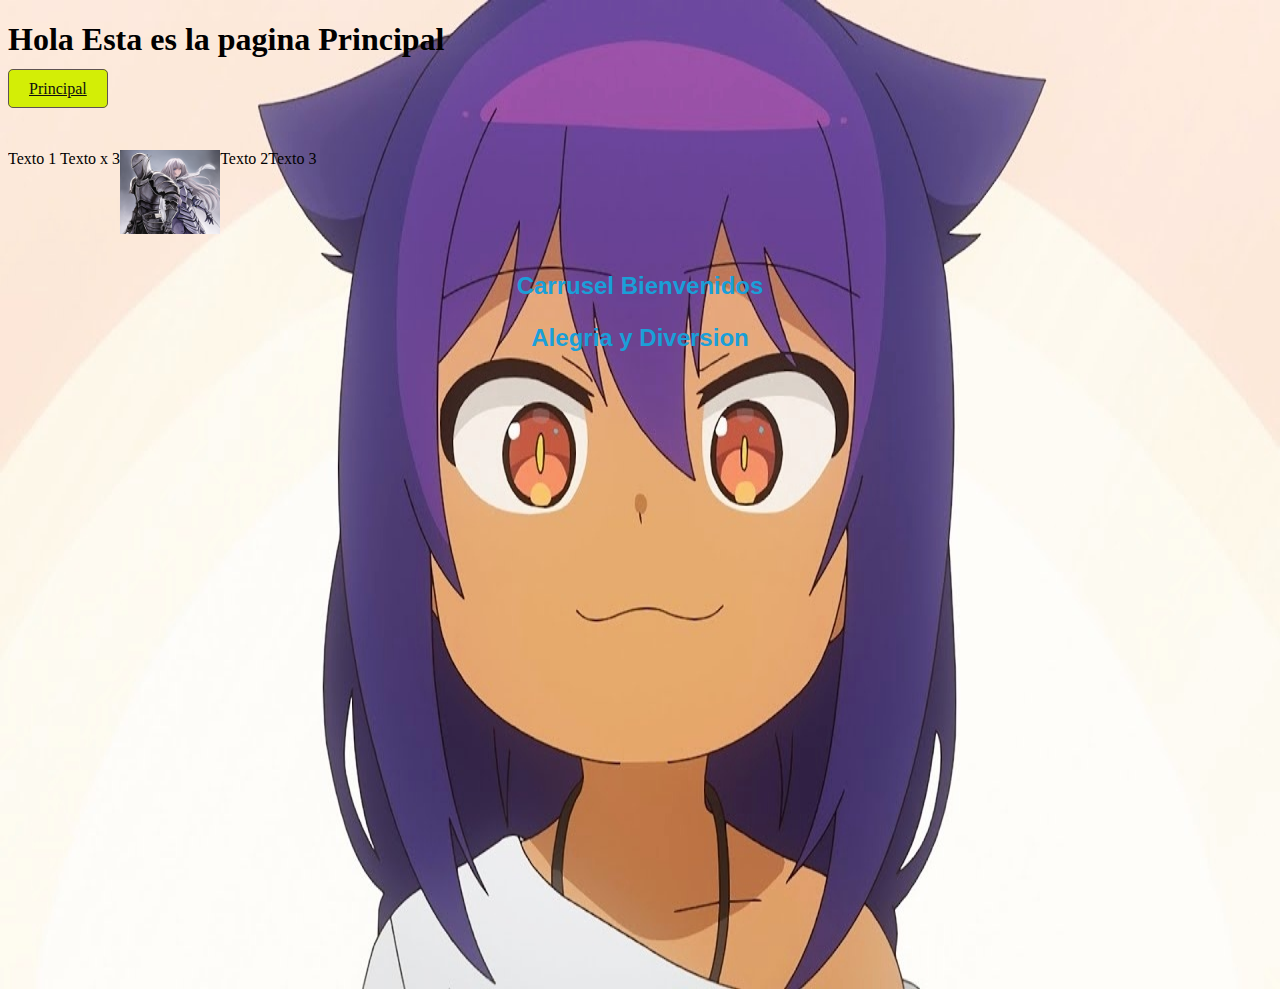
==== index.html @ 3f8a6c99 "Add files via upload" ====
<!DOCTYPE html>
<html lang="en">
<head>
    <meta charset="UTF-8">
    <meta http-equiv="X-UA-Compatible" content="IE=edge">
    <meta name="viewport" content="width=device-width, initial-scale=1.0">
    <link rel="stylesheet" type="text/css" href="Proyecto%20Carrusel/estilos/estilodef.css">
    <title>Document</title>
    <script src="Proyecto Carrusel/Scripts/carrusel.js"></script>
    <link rel="stylesheet" href="Proyecto Carrusel/estilos/carrusel.css">
</head>
<body>
    <h1>Hola Esta es la pagina Principal</h1>
    <li><a href="Proyecto%20Carrusel/carrusel.html" class="botonBonito">Principal</a></li> 
<br><br>

<div class="carousel-container">
    <div class="carousel-slide">
      <p>Texto 1 Texto x 3 <img src="Proyecto Carrusel/Listado_Estudiantes/fotos/0.png" style="float: right; width: 100px;"></p>
      <p>Texto 2</p>
      <p>Texto 3</p>
    </div>
  </div>    
<br>
<div>
<h2 class="texto-grande">Carrusel Bienvenidos</h2> <h3 class="texto-grande">Alegria y Diversion</h3>
</div>
</body>
</html>
---- Proyecto Carrusel/estilos/carrusel.css ----
.carousel-container {
    width: 100%;
    height: 100px;
    overflow: hidden;
  }
  
  .carousel-slide {
    display: flex;
    width: calc(100%); /* 3 veces el ancho del contenedor para contener los 3 textos */
    animation: slide 10s infinite;
  }
  
  .carousel-item {
    width: calc(100%); /* ancho fijo para cada elemento */
    float: left; /* flotar los elementos a la izquierda */
  }
  
  @keyframes slide {
    0% {
      transform: translateX(0);
    }
    100% {
      transform: translateX(calc(100%)); /* mover el contenido hacia la izquierda un elemento a la vez */
    }
  }

  .texto-grande {
    font-size: 24px;
    font-family: Arial;
    text-align: center;
    color: rgb(26, 159, 216);
  }
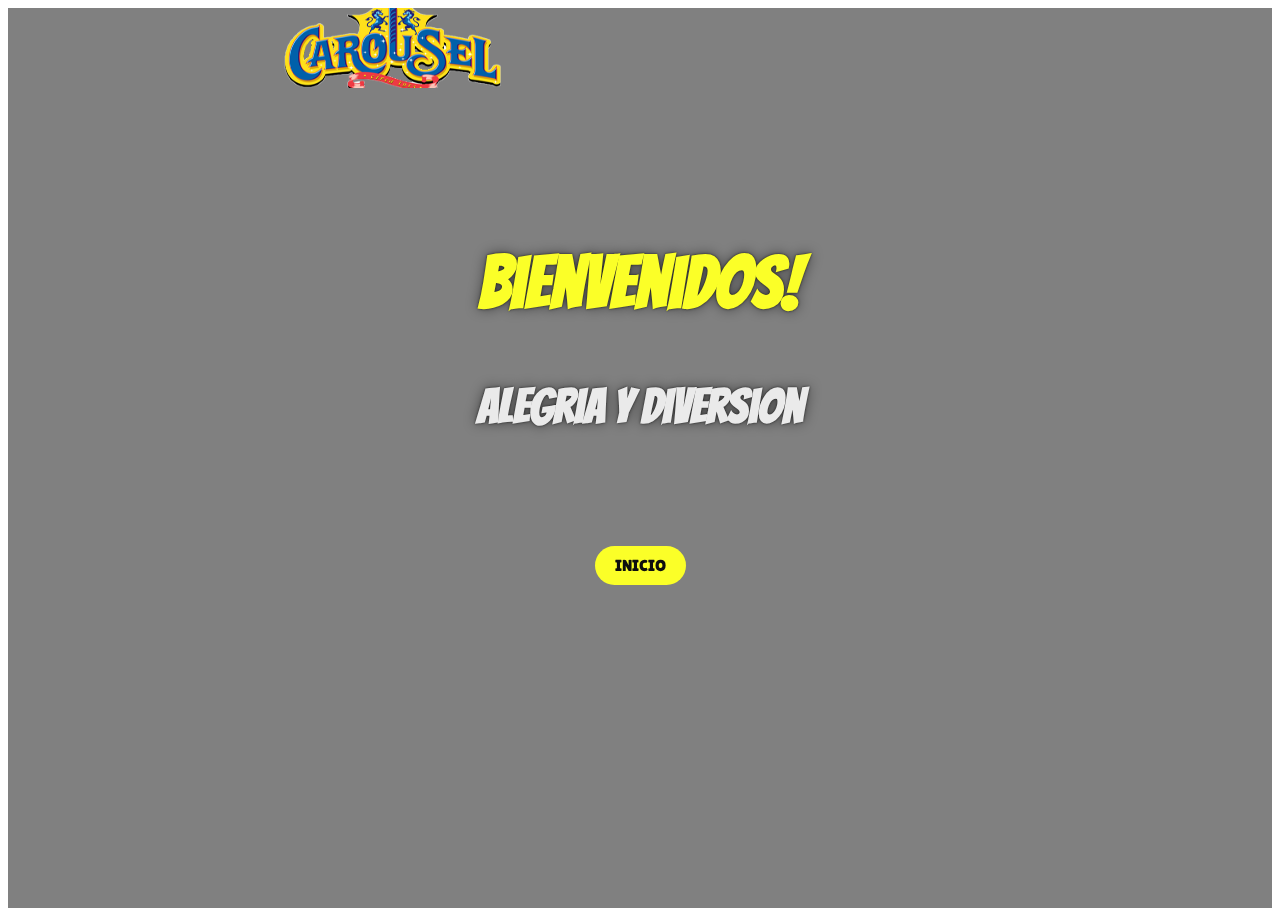
==== commit 8d009ad4: "Avance de Proyecto" ====
--- a/index.html
+++ b/index.html
@@ -4,26 +4,36 @@
     <meta charset="UTF-8">
     <meta http-equiv="X-UA-Compatible" content="IE=edge">
     <meta name="viewport" content="width=device-width, initial-scale=1.0">
+    <meta charset="utf-8" />
+   
+    <link rel="icon" href="Proyecto Carrusel/imagenes/fondos/df7972064f440a205dfb45e6be7963fe-insignia-de-cita-de-circo-simple-de-carrusel.png">
+  
     <link rel="stylesheet" type="text/css" href="Proyecto%20Carrusel/estilos/estilodef.css">
-    <title>Document</title>
+    <title>Carrousel Infantil</title>
+
     <script src="Proyecto Carrusel/Scripts/carrusel.js"></script>
+
     <link rel="stylesheet" href="Proyecto Carrusel/estilos/carrusel.css">
 </head>
 <body>
-    <h1>Hola Esta es la pagina Principal</h1>
-    <li><a href="Proyecto%20Carrusel/carrusel.html" class="botonBonito">Principal</a></li> 
-<br><br>
-
+ 
 <div class="carousel-container">
     <div class="carousel-slide">
-      <p>Texto 1 Texto x 3 <img src="Proyecto Carrusel/Listado_Estudiantes/fotos/0.png" style="float: right; width: 100px;"></p>
-      <p>Texto 2</p>
-      <p>Texto 3</p>
+      <img src="./Proyecto Carrusel/imagenes/fondos/Sin título-1.png"
+      style="float: right; width: 50em; height: 5em;">
+       <!-- "Proyecto Carrusel/Listado_Estudiantes/fotos/0.png"  -->
     </div>
-  </div>    
-<br>
-<div>
-<h2 class="texto-grande">Carrusel Bienvenidos</h2> <h3 class="texto-grande">Alegria y Diversion</h3>
+  </div> 
+  <br><br><br><br>
+  <div>
+    <h2 class="scaleupbottom">Bienvenidos!</h2> 
+    
+    <h3 class="scale-up-vertical-center">Alegria y Diversion</h3> <br><br><br><br>
+    
+    <center> <!-- <h1>Página Principal</h1> -->
+      <a href="Proyecto%20Carrusel/carrusel.html" class="rotate-horizontal-center">INICIO</a> </center>
+    
+    
 </div>
-</body>
+  </body>
 </html>--- a/Proyecto Carrusel/estilos/carrusel.css
+++ b/Proyecto Carrusel/estilos/carrusel.css
@@ -7,7 +7,7 @@
   .carousel-slide {
     display: flex;
     width: calc(100%); /* 3 veces el ancho del contenedor para contener los 3 textos */
-    animation: slide 10s infinite;
+    animation: slide 20s infinite;
   }
   
   .carousel-item {
@@ -24,9 +24,25 @@
     }
   }
 
-  .texto-grande {
-    font-size: 24px;
-    font-family: Arial;
-    text-align: center;
-    color: rgb(26, 159, 216);
-  }+
+.scaleupbottom{
+  animation:scale-up-bottom 0.4s; 
+  font-size: 4.5em;
+  font-family: 'Bangers', cursive;
+  text-align: center;
+  color: rgb(251, 255, 40);
+  text-shadow: 0 0 .2rem rgba(0, 0, 0, 0.461), 0 0 .1rem rgba(0, 0, 0, 0.461), 0 0 .8rem rgba(0, 0, 0, 0.461); }
+
+  @keyframes scale-up-bottom{
+    0%{transform:scale(.5);transform-origin:center bottom}100%{transform:scale(1);transform-origin:center bottom}} 
+
+.scale-up-vertical-center{
+  animation:scale-up-vertical-center 0.4s;  
+  font-size: 3em;
+  font-family: 'Bangers', cursive;
+  text-align: center;
+  color: rgb(234, 234, 234);
+  text-shadow: 0 0 .2rem rgba(0, 0, 0, 0.461), 0 0 .1rem rgba(0, 0, 0, 0.461), 0 0 .8rem rgba(0, 0, 0, 0.461); } 
+
+  @keyframes scale-up-vertical-center{
+    0%{transform:scaleY(.2)}100%{transform:scaleY(1)}}